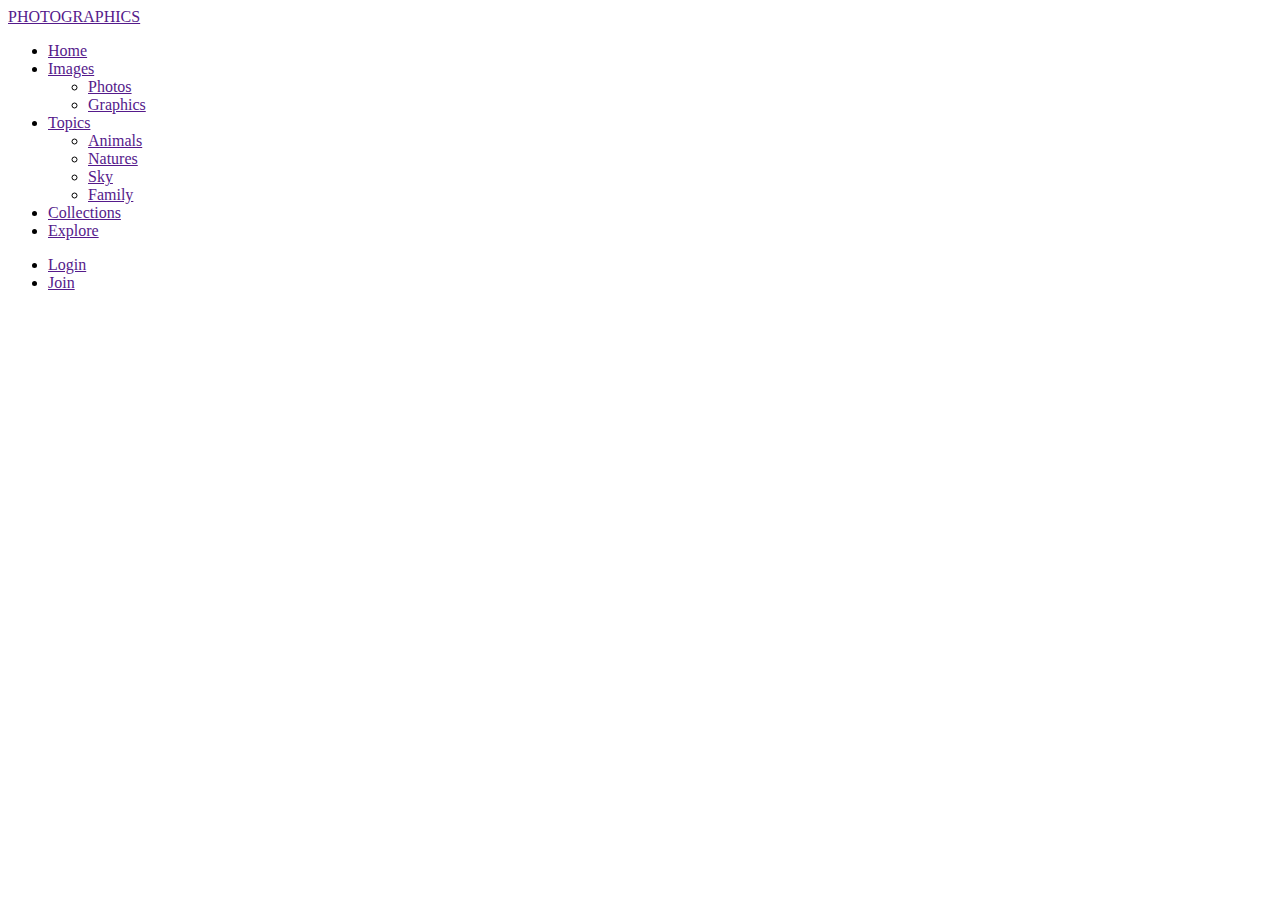
==== Homepage.html @ 69b40bb9 "Nhan's part update" ====
<!DOCTYPE html>
<html lang="en">
<head>
    <meta charset="UTF-8">
    <meta http-equiv="X-UA-Compatible" content="IE=edge">
    <meta name="viewport" content="width=device-width, initial-scale=1.0">
    <link rel="stylesheet" href="/style.css">
    <title> Photographics - Homepage </title>
</head>
<body>
    <nav class="nav-bar">
        <div class="max-width">
            <div class="logo">
                <a href=""> PHOTOGRAPHICS </a>
            </div> 
            <ul class="nav-menu">
                <li class=""><a href=""> Home </a></li>
                <li class=""><a href=""> Images </a>
                    <ul class="dropdown">
                        <li><a href=""> Photos </a></li>
                        <li><a href=""> Graphics </a></li>
                    </ul>
                </li>
                <li class=""><a href=""> Topics </a>
                    <ul class="dropdown">
                        <li><a href=""> Animals </a></li>
                        <li><a href=""> Natures </a></li>
                        <li><a href=""> Sky </a></li>
                        <li><a href=""> Family </a></li>
                    </ul>
                </li>
                <li class=""><a href=""> Collections </a></li>
                <li class=""><a href=""> Explore </a></li>
            </ul>
            <div class="login">
                <ul class="login-nav">
                    <li class=""><a href=""> Login </a></li>
                    <li class=""><a href=""> Join </a></li>
                </ul>
            </div>
        </div>
    </nav>
    <main>
        <div class="container">
            <div class="box">
                <img src="/Images/a-candlelit-flatlay-welcoming-2021.jpg" alt="">
            </div>
            <div class="box">
                <img src="/Images/annie-spratt-fQXuvHNNtW8-unsplash.jpg" alt="">
            </div>
            <div class="box">
                <img src="/Images/michael-scherback-nkVJrp79SKc-unsplash.jpg" alt="">
            </div>
            <div class="box">
                <img src="/Images/miklos-marton-0bKfiuXipY4-unsplash.jpg" alt="">
            </div>
            <div class="box">
                <img src="/Images/pexels-scott-webb-311458.jpg" alt="">
            </div>
            <div class="box">
                <img src="/Images/pexels-sharon-mccutcheon-1209843.jpg" alt="">
            </div>
            <div class="box">
                <img src="/Images/sky-5375005_1920.jpg" alt="">
            </div>
        </div>
    </main>
</body>
</html>
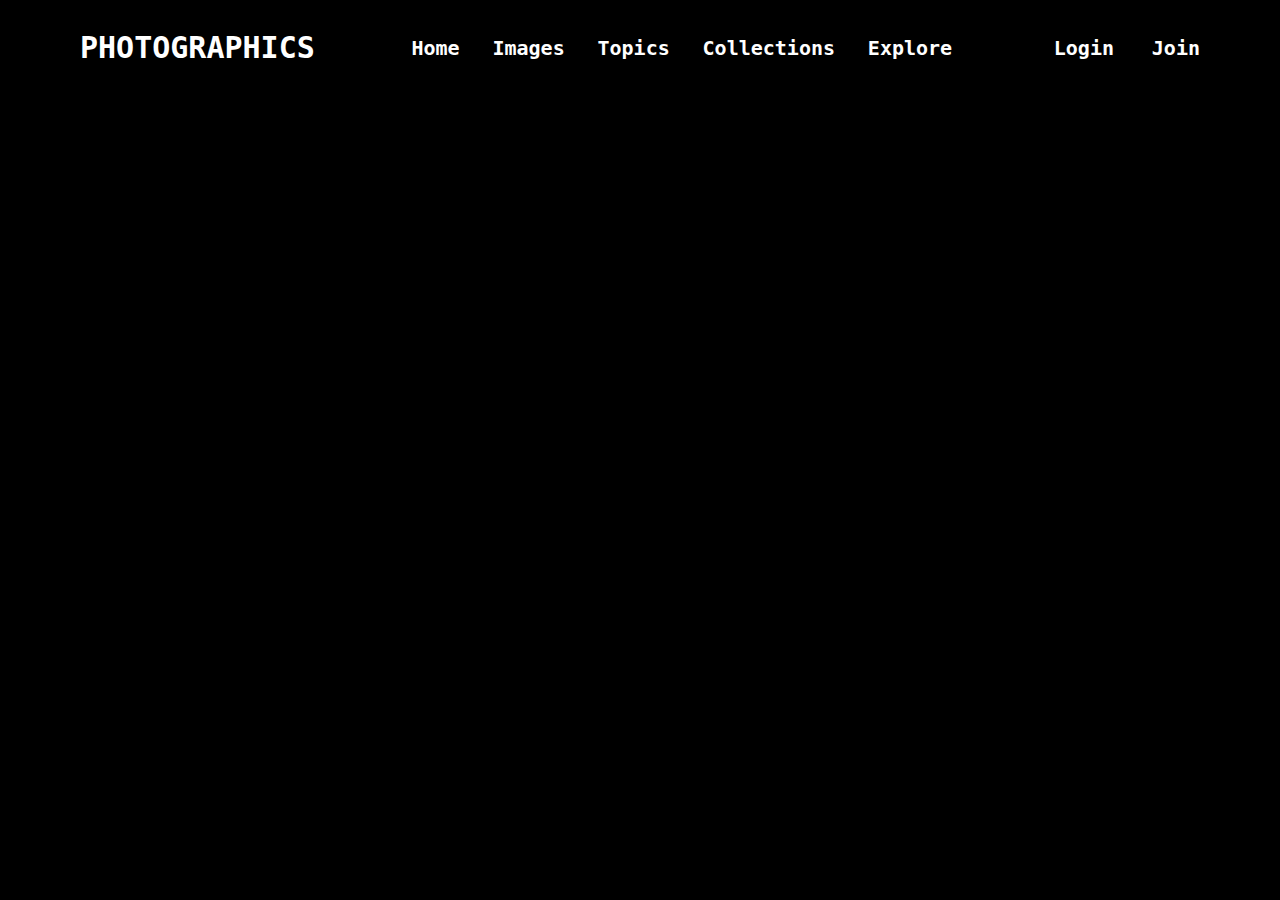
==== commit 2eb313b6: "Nhan's part update" ====
--- a/Homepage.html
+++ b/Homepage.html
@@ -65,5 +65,6 @@
             </div>
         </div>
     </main>
+    
 </body>
 </html>--- a/style.css
+++ b/style.css
@@ -0,0 +1,120 @@
+* {
+    margin: 0;
+    padding: 0;
+    box-sizing: border-box;
+    text-decoration: none;
+    background-color: black;
+}
+
+/* Arrange and decor the nav bar */
+.nav-bar {
+    /* position: fixed; */
+    width: 100%;
+    /* padding: 30px; */
+    font-family: monospace;
+    background: black;
+    color: white;
+}
+.max-width {
+    margin: auto;
+    padding: 30px 80px;
+    /* max-width: 1300px; */
+    /* transition: .3s ease; */
+}
+.nav-bar .max-width {
+    display: flex;
+    align-items: center;
+    justify-content: space-between;
+}
+
+/* Decor the logo */
+.nav-bar .logo a {
+    color: white;
+    font-size: 30px;
+    font-weight: 600;
+    /* transition: .3s ease-in-out; */
+}
+
+/* Decor the center nav menu button */
+.nav-bar .nav-menu li {
+    list-style: none;
+    display: inline-block;
+}
+.nav-bar .nav-menu li a {
+    color: white;
+    font-size: 20px;
+    font-weight: 800 ;
+    margin-left: 25px;
+}
+.nav-bar .nav-menu li a:hover {
+    color: rgb(167, 167, 167);
+}
+
+/* Decor the login and join button */
+.nav-bar .login .login-nav li{
+    list-style: none;
+    display: inline-block;
+}
+.nav-bar .login .login-nav li a{
+    color: white;
+    font-size: 20px;
+    font-weight: 800;
+    margin-left: 30px;
+}
+.nav-bar .login .login-nav li a:hover {
+    color: rgb(167, 167, 167);
+}
+
+/* Decor dropdown button */
+.nav-menu .dropdown {
+    position: absolute;
+    /* padding: 5px; */
+    background-color: black;
+    top: 60px;
+    display: none;
+}
+.nav-menu .dropdown li {
+    width: 150px;
+    float: none;
+    display: list-item;
+    position: relative;
+}
+.nav-bar .nav-menu li a {
+    display: block;
+    /* padding: 5px 0; */
+    color: white;
+    text-decoration: none;
+    /* line-height: 60px; */
+}
+.nav-bar .nav-menu .dropdown li a {
+    line-height: 40px;
+}
+.nav-menu li:hover > .dropdown {
+    box-shadow: 0 0 20px 2px rgb(0, 0, 0);
+    display: block;
+}
+
+/* Arrange images and effect */
+main .container {
+    width: 100%;
+    padding: 30px 70px;
+    /* margin: 100px auto; */
+    display: flex;
+    flex-direction: row;
+    justify-content: center;
+}
+.box {
+    width: 250px;
+    margin: 0 10px;
+    transition: 0.5s;
+}
+.box img {
+    display: grid;
+    width: 100%;
+    border-radius: 5px;
+}
+.box:hover {
+    box-shadow: 0 0 20px 2px rgba(255, 255, 255, 0.589);
+    transform: scale(1.15);
+    z-index: 2;
+}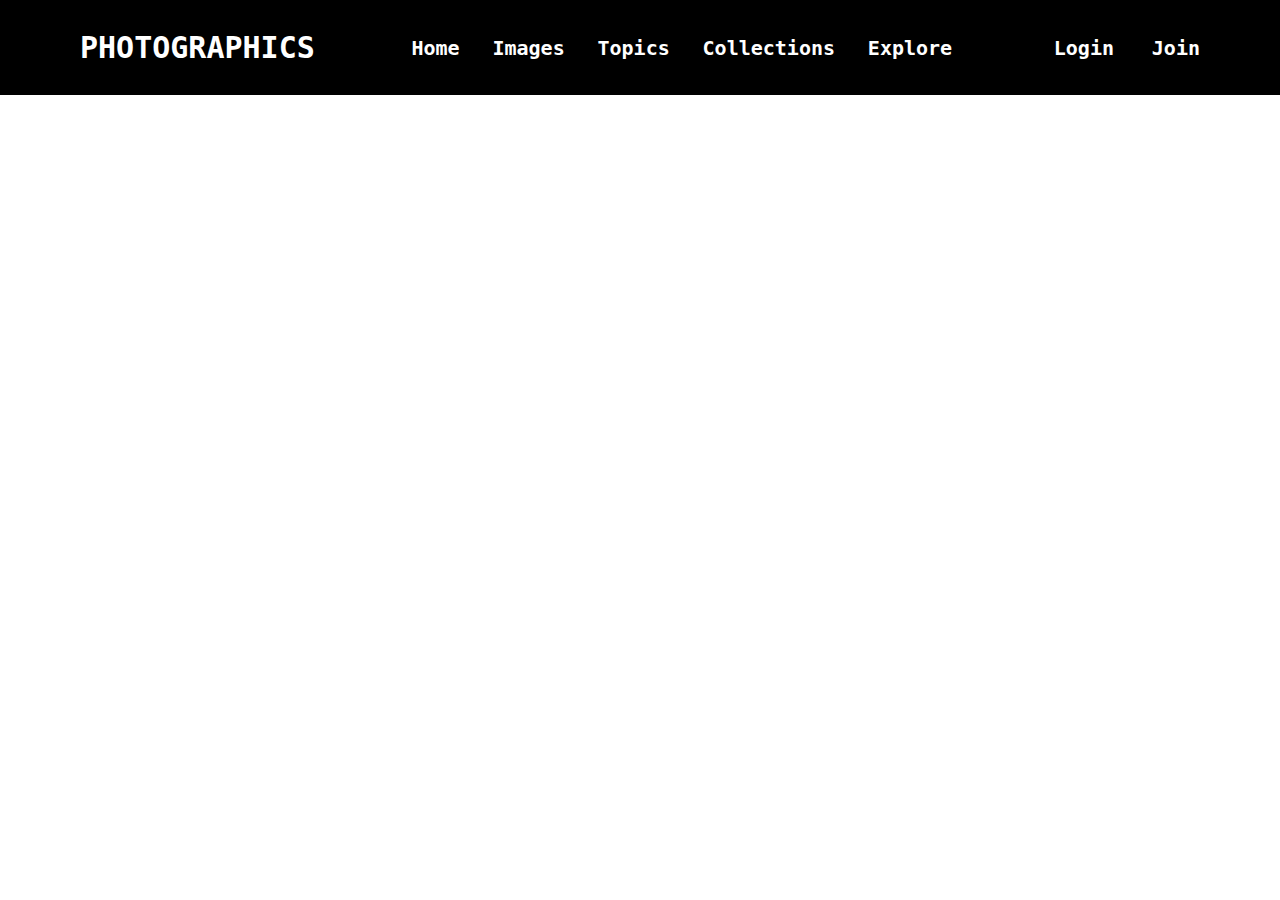
==== commit b0b1a332: "Nhan's update 2" ====
--- a/Homepage.html
+++ b/Homepage.html
@@ -4,7 +4,7 @@
     <meta charset="UTF-8">
     <meta http-equiv="X-UA-Compatible" content="IE=edge">
     <meta name="viewport" content="width=device-width, initial-scale=1.0">
-    <link rel="stylesheet" href="/style.css">
+    <link rel="stylesheet" href="style.css">
     <title> Photographics - Homepage </title>
 </head>
 <body>
@@ -43,28 +43,27 @@
     <main>
         <div class="container">
             <div class="box">
-                <img src="/Images/a-candlelit-flatlay-welcoming-2021.jpg" alt="">
+                <img src="https://images.unsplash.com/photo-1619448700089-c15917f578d0?ixid=MnwxMjA3fDB8MHxwaG90by1wYWdlfHx8fGVufDB8fHx8&ixlib=rb-1.2.1&auto=format&fit=crop&w=700&q=80" alt="">
             </div>
             <div class="box">
-                <img src="/Images/annie-spratt-fQXuvHNNtW8-unsplash.jpg" alt="">
+                <img src="https://images.unsplash.com/photo-1619447257726-fe312296ee9b?ixid=MnwxMjA3fDB8MHxlZGl0b3JpYWwtZmVlZHw0fHx8ZW58MHx8fHw%3D&ixlib=rb-1.2.1&auto=format&fit=crop&w=400&q=60" alt="">
             </div>
             <div class="box">
-                <img src="/Images/michael-scherback-nkVJrp79SKc-unsplash.jpg" alt="">
+                <img src="https://images.unsplash.com/photo-1619434778515-1fe02d87d522?ixid=MnwxMjA3fDB8MHxlZGl0b3JpYWwtZmVlZHwyM3x8fGVufDB8fHx8&ixlib=rb-1.2.1&auto=format&fit=crop&w=400&q=60" alt="">
             </div>
             <div class="box">
-                <img src="/Images/miklos-marton-0bKfiuXipY4-unsplash.jpg" alt="">
+                <img src="https://images.unsplash.com/photo-1619434584771-8bb6b67fa1e4?ixid=MnwxMjA3fDB8MHxlZGl0b3JpYWwtZmVlZHwyOXx8fGVufDB8fHx8&ixlib=rb-1.2.1&auto=format&fit=crop&w=400&q=60" alt="">
             </div>
             <div class="box">
-                <img src="/Images/pexels-scott-webb-311458.jpg" alt="">
+                <img src="https://images.pexels.com/photos/5137450/pexels-photo-5137450.jpeg?auto=compress&cs=tinysrgb&dpr=1&w=500" alt="">
             </div>
             <div class="box">
-                <img src="/Images/pexels-sharon-mccutcheon-1209843.jpg" alt="">
+                <img src="https://scontent-xsp1-1.cdninstagram.com/v/t51.2885-15/e35/s1080x1080/178179331_169386345084248_2257307775707735012_n.jpg?tp=1&_nc_ht=scontent-xsp1-1.cdninstagram.com&_nc_cat=108&_nc_ohc=P6cZzKF4S2QAX93LmzS&edm=AIQHJ4wAAAAA&ccb=7-4&oh=d6185867283a6635128d052f5941197f&oe=60ADECF7&_nc_sid=7b02f1" alt="">
             </div>
             <div class="box">
-                <img src="/Images/sky-5375005_1920.jpg" alt="">
+                <img src="https://images.pexels.com/photos/3521188/pexels-photo-3521188.jpeg?auto=compress&cs=tinysrgb&dpr=1&w=500" alt="">
             </div>
         </div>
     </main>
-    
 </body>
 </html>--- a/style.css
+++ b/style.css
@@ -3,7 +3,7 @@
     padding: 0;
     box-sizing: border-box;
     text-decoration: none;
-    background-color: black;
+    /* background-color: black; */
 }
 
 /* Arrange and decor the nav bar */
@@ -43,8 +43,9 @@
 .nav-bar .nav-menu li a {
     color: white;
     font-size: 20px;
-    font-weight: 800 ;
+    font-weight: 800;
     margin-left: 25px;
+    transition: 0.5s;
 }
 .nav-bar .nav-menu li a:hover {
     color: rgb(167, 167, 167);
@@ -60,6 +61,7 @@
     font-size: 20px;
     font-weight: 800;
     margin-left: 30px;
+    transition: 0.5s;
 }
 .nav-bar .login .login-nav li a:hover {
     color: rgb(167, 167, 167);
@@ -78,16 +80,15 @@
     float: none;
     display: list-item;
     position: relative;
-}
-.nav-bar .nav-menu li a {
     display: block;
-    /* padding: 5px 0; */
+    padding: 5px 0;
     color: white;
     text-decoration: none;
-    /* line-height: 60px; */
 }
 .nav-bar .nav-menu .dropdown li a {
-    line-height: 40px;
+    font-size: 15px;
+    line-height: 30px;
+    transition: 0.3s;
 }
 .nav-menu li:hover > .dropdown {
     box-shadow: 0 0 20px 2px rgb(0, 0, 0);
@@ -95,26 +96,29 @@
 }
 
 /* Arrange images and effect */
-main .container {
+.container {
+    column-count: 3;
     width: 100%;
-    padding: 30px 70px;
+    padding: 0px 130px;
     /* margin: 100px auto; */
-    display: flex;
+    /* display: flex;
     flex-direction: row;
-    justify-content: center;
+    justify-content: center; */
 }
 .box {
-    width: 250px;
-    margin: 0 10px;
-    transition: 0.5s;
+    display: inline-grid;
+    margin-bottom: 5px;
+    margin-top: 10px;
+    overflow: hidden;
+    width: 100%;
+    border-radius: 10px;
 }
-.box img {
-    display: grid;
+img {
     width: 100%;
-    border-radius: 5px;
+    border-radius: 10px;
+    transition: 0.25s ease-in;
 }
-.box:hover {
-    box-shadow: 0 0 20px 2px rgba(255, 255, 255, 0.589);
-    transform: scale(1.15);
-    z-index: 2;
+.box:hover img {
+    transform: scale(1.1);
+    box-shadow: 0 0 20px 2px rgb(0, 0, 0);
 }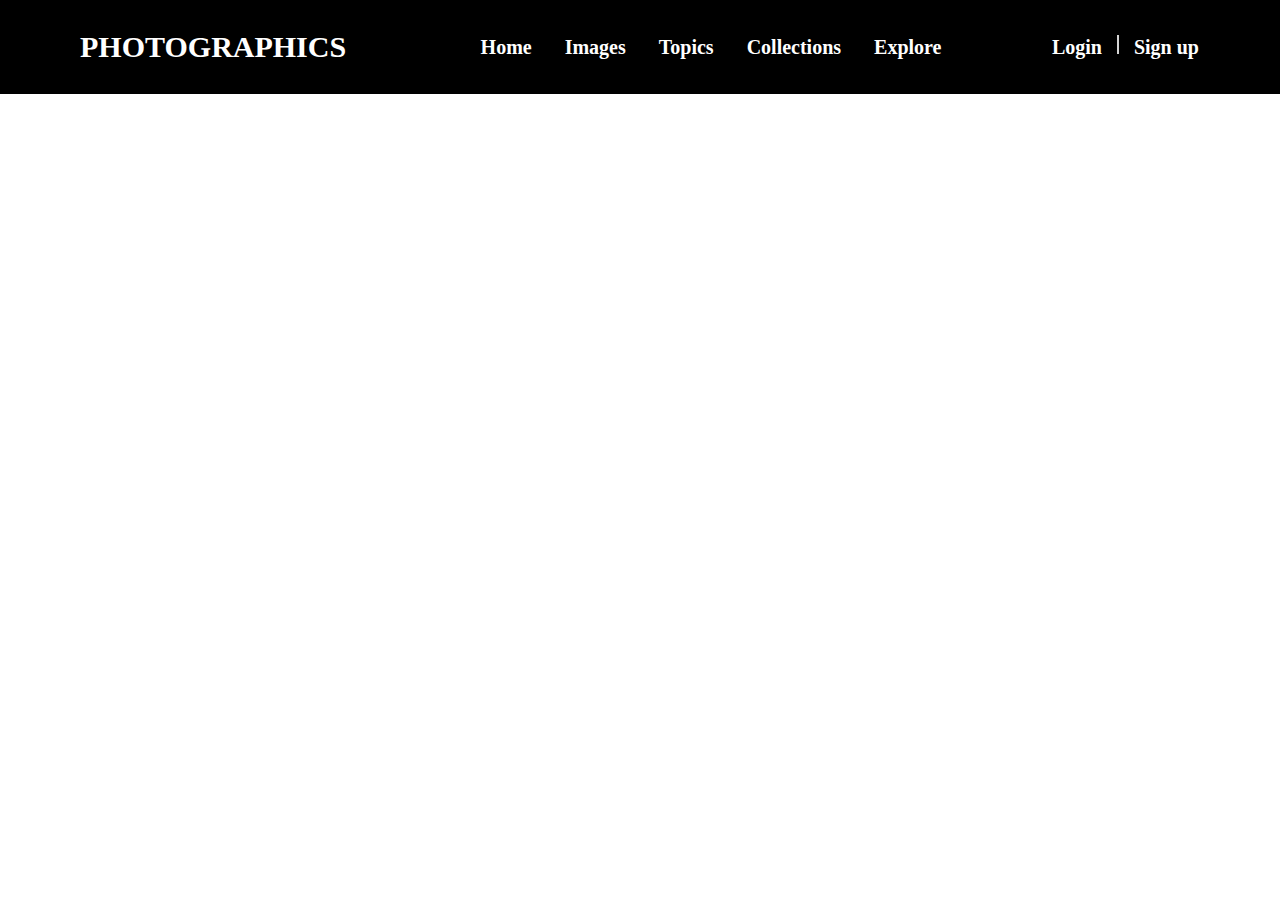
==== commit 9ae95c6c: "Nhan's Update 4" ====
--- a/Homepage.html
+++ b/Homepage.html
@@ -8,40 +8,45 @@
     <title> Photographics - Homepage </title>
 </head>
 <body>
-    <nav class="nav-bar">
-        <div class="max-width">
-            <div class="logo">
-                <a href=""> PHOTOGRAPHICS </a>
-            </div> 
-            <ul class="nav-menu">
-                <li class=""><a href=""> Home </a></li>
-                <li class=""><a href=""> Images </a>
-                    <ul class="dropdown">
-                        <li><a href=""> Photos </a></li>
-                        <li><a href=""> Graphics </a></li>
+    <header>
+        <nav class="nav-bar">
+            <div class="max-width">
+                <div class="logo">
+                    <a href=""> PHOTOGRAPHICS </a>
+                </div> 
+                <ul class="nav-menu">
+                    <li class="main-menu"><a href=""> Home </a></li>
+                    <li class="main-menu"><a href=""> Images </a>
+                        <ul class="dropdown">
+                            <li><a href=""> Photos </a></li>
+                            <li><a href=""> Graphics </a></li>
+                        </ul>
+                    </li>
+                    <li class="main-menu"><a href=""> Topics </a>
+                        <ul class="dropdown">
+                            <li><a href=""> Animals </a></li>
+                            <li><a href=""> Natures </a></li>
+                            <li><a href=""> Sky </a></li>
+                            <li><a href=""> Family </a></li>
+                            <li><a href=""> Love </a></li>
+                        </ul>
+                    </li>
+                    <li class="main-menu"><a href=""> Collections </a></li>
+                    <li class="main-menu"><a href=""> Explore </a></li>
+                </ul>
+                <div class="login">
+                    <ul class="login-nav">
+                        <li class=""><a href=""> Login </a></li>
+                        <li class="separate"></li>
+                        <li class=""><a href=""> Sign up </a></li>
                     </ul>
-                </li>
-                <li class=""><a href=""> Topics </a>
-                    <ul class="dropdown">
-                        <li><a href=""> Animals </a></li>
-                        <li><a href=""> Natures </a></li>
-                        <li><a href=""> Sky </a></li>
-                        <li><a href=""> Family </a></li>
-                    </ul>
-                </li>
-                <li class=""><a href=""> Collections </a></li>
-                <li class=""><a href=""> Explore </a></li>
-            </ul>
-            <div class="login">
-                <ul class="login-nav">
-                    <li class=""><a href=""> Login </a></li>
-                    <li class=""><a href=""> Join </a></li>
-                </ul>
+                </div>
             </div>
-        </div>
-    </nav>
+        </nav>
+    </header>
+    
     <main>
-        <div class="container">
+        <div class="gallery">
             <div class="box">
                 <img src="https://images.unsplash.com/photo-1619448700089-c15917f578d0?ixid=MnwxMjA3fDB8MHxwaG90by1wYWdlfHx8fGVufDB8fHx8&ixlib=rb-1.2.1&auto=format&fit=crop&w=700&q=80" alt="">
             </div>
@@ -49,10 +54,13 @@
                 <img src="https://images.unsplash.com/photo-1619447257726-fe312296ee9b?ixid=MnwxMjA3fDB8MHxlZGl0b3JpYWwtZmVlZHw0fHx8ZW58MHx8fHw%3D&ixlib=rb-1.2.1&auto=format&fit=crop&w=400&q=60" alt="">
             </div>
             <div class="box">
-                <img src="https://images.unsplash.com/photo-1619434778515-1fe02d87d522?ixid=MnwxMjA3fDB8MHxlZGl0b3JpYWwtZmVlZHwyM3x8fGVufDB8fHx8&ixlib=rb-1.2.1&auto=format&fit=crop&w=400&q=60" alt="">
+                <img src="https://images.pexels.com/photos/3521188/pexels-photo-3521188.jpeg?auto=compress&cs=tinysrgb&dpr=1&w=500" alt="">
             </div>
             <div class="box">
                 <img src="https://images.unsplash.com/photo-1619434584771-8bb6b67fa1e4?ixid=MnwxMjA3fDB8MHxlZGl0b3JpYWwtZmVlZHwyOXx8fGVufDB8fHx8&ixlib=rb-1.2.1&auto=format&fit=crop&w=400&q=60" alt="">
+            </div>
+            <div class="box">
+                <img src="https://images.unsplash.com/photo-1619434778515-1fe02d87d522?ixid=MnwxMjA3fDB8MHxlZGl0b3JpYWwtZmVlZHwyM3x8fGVufDB8fHx8&ixlib=rb-1.2.1&auto=format&fit=crop&w=400&q=60" alt="">
             </div>
             <div class="box">
                 <img src="https://images.pexels.com/photos/5137450/pexels-photo-5137450.jpeg?auto=compress&cs=tinysrgb&dpr=1&w=500" alt="">
@@ -61,9 +69,10 @@
                 <img src="https://scontent-xsp1-1.cdninstagram.com/v/t51.2885-15/e35/s1080x1080/178179331_169386345084248_2257307775707735012_n.jpg?tp=1&_nc_ht=scontent-xsp1-1.cdninstagram.com&_nc_cat=108&_nc_ohc=P6cZzKF4S2QAX93LmzS&edm=AIQHJ4wAAAAA&ccb=7-4&oh=d6185867283a6635128d052f5941197f&oe=60ADECF7&_nc_sid=7b02f1" alt="">
             </div>
             <div class="box">
-                <img src="https://images.pexels.com/photos/3521188/pexels-photo-3521188.jpeg?auto=compress&cs=tinysrgb&dpr=1&w=500" alt="">
+                <img src="https://images.unsplash.com/photo-1619422306083-937fb8f27be8?ixid=MnwxMjA3fDB8MHxlZGl0b3JpYWwtZmVlZHwyM3x8fGVufDB8fHx8&ixlib=rb-1.2.1&auto=format&fit=crop&w=400&q=60" alt="">
             </div>
         </div>
     </main>
+    <script src="script.js"></script>
 </body>
 </html>--- a/style.css
+++ b/style.css
@@ -3,12 +3,15 @@
     padding: 0;
     box-sizing: border-box;
     text-decoration: none;
+    font-family: cursive;
     /* background-color: black; */
 }
+/* ---------------------------------------------------------------------------- */
 
 /* Arrange and decor the nav bar */
 .nav-bar {
     /* position: fixed; */
+    position: relative;
     width: 100%;
     /* padding: 30px; */
     font-family: monospace;
@@ -34,69 +37,166 @@
     font-weight: 600;
     /* transition: .3s ease-in-out; */
 }
+/* ---------------------------------------------------------------------------- */
 
 /* Decor the center nav menu button */
 .nav-bar .nav-menu li {
+    position: relative;
     list-style: none;
     display: inline-block;
 }
-.nav-bar .nav-menu li a {
+.nav-bar .nav-menu .main-menu {
+    margin-left: 25px;
+    border: 2px solid transparent;
+}
+.nav-bar .nav-menu .main-menu {
+    margin-left: 25px;
+    border: 2px solid transparent;
+}
+.nav-bar .nav-menu .main-menu > a {
     color: white;
     font-size: 20px;
     font-weight: 800;
-    margin-left: 25px;
-    transition: 0.5s;
-}
-.nav-bar .nav-menu li a:hover {
+    transition: 0.5s;
+}
+.nav-bar .nav-menu .main-menu > a:hover {
     color: rgb(167, 167, 167);
 }
+.nav-bar .nav-menu .main-menu > a:before{
+    position: absolute;
+    content: '';
+    width: 50px;
+    height: 20px;
+    left: 0;
+    top: 0;
+    border-top: 2px solid white;
+    border-left: 2px solid white;
+    opacity: 0;
+    transition: 0.5s;
+}
+.nav-bar .nav-menu .main-menu > a:hover:before{
+    opacity: 1;
+    left: -10px;
+    top: -5px;
+}
+.nav-bar .nav-menu .main-menu > a:after{
+    position: absolute;
+    content: '';
+    width: 50px;
+    height: 20px;
+    right: 0;
+    bottom: 0;
+    border-bottom: 2px solid white;
+    border-right: 2px solid white;
+    opacity: 0;
+    transition: 0.5s;
+}
+.nav-bar .nav-menu .main-menu > a:hover:after{
+    opacity: 1;
+    right: -10px;
+    bottom: -5px;
+}
+/* ---------------------------------------------------------------------------- */
 
 /* Decor the login and join button */
-.nav-bar .login .login-nav li{
+.nav-bar .login .login-nav li {
     list-style: none;
     display: inline-block;
+    position: relative;
 }
 .nav-bar .login .login-nav li a{
     color: white;
     font-size: 20px;
     font-weight: 800;
-    margin-left: 30px;
-    transition: 0.5s;
+    border: 1px solid transparent;
+    /* margin-left: 30px; */
+    transition: 0.5s;
+}
+.nav-bar .login .login-nav .separate {
+    display: inline-block;
+    margin: 0 10px 0 10px;
+    height: 19px;
+    width: 2px;
+    background-color: rgb(212, 212, 212);
 }
 .nav-bar .login .login-nav li a:hover {
     color: rgb(167, 167, 167);
 }
+.nav-bar .login .login-nav > li > a:before{
+    position: absolute;
+    content: '';
+    width: 50px;
+    height: 20px;
+    left: 0;
+    top: 0;
+    border-top: 2px solid white;
+    border-left: 2px solid white;
+    opacity: 0;
+    transition: 0.5s;
+}
+.nav-bar .login .login-nav > li > a:hover:before{
+    opacity: 1;
+    left: -10px;
+    top: -5px;
+}
+.nav-bar .login .login-nav > li > a:after{
+    position: absolute;
+    content: '';
+    width: 50px;
+    height: 20px;
+    right: 0;
+    bottom: 0;
+    border-bottom: 2px solid white;
+    border-right: 2px solid white;
+    opacity: 0;
+    transition: 0.5s;
+}
+.nav-bar .login .login-nav > li > a:hover:after{
+    opacity: 1;
+    right: -10px;
+    bottom: -5px;
+}
+/* ---------------------------------------------------------------------------- */
 
 /* Decor dropdown button */
-.nav-menu .dropdown {
+.dropdown {
     position: absolute;
     /* padding: 5px; */
     background-color: black;
-    top: 60px;
+    /* top: 60px; */
     display: none;
+    
 }
 .nav-menu .dropdown li {
-    width: 150px;
+    /* position: relative; */
+    margin: 5px 25px 5px 25px;
+    width: fit-content;
     float: none;
     display: list-item;
     position: relative;
     display: block;
     padding: 5px 0;
-    color: white;
     text-decoration: none;
 }
 .nav-bar .nav-menu .dropdown li a {
-    font-size: 15px;
+    color: lightgray;
+    font-size: 17px;
     line-height: 30px;
     transition: 0.3s;
 }
 .nav-menu li:hover > .dropdown {
-    box-shadow: 0 0 20px 2px rgb(0, 0, 0);
+    box-shadow: 0 0 5px rgb(0, 0, 0);
     display: block;
 }
+.dropdown > li:hover {
+    text-decoration: underline 1px;
+    text-underline-offset: 3px;
+}
+
+/* ---------------------------------------------------------------------------- */
 
 /* Arrange images and effect */
-.container {
+.gallery {
     column-count: 3;
     width: 100%;
     padding: 0px 130px;
@@ -116,9 +216,10 @@
 img {
     width: 100%;
     border-radius: 10px;
-    transition: 0.25s ease-in;
+    transition: 0.25s;
 }
 .box:hover img {
-    transform: scale(1.1);
-    box-shadow: 0 0 20px 2px rgb(0, 0, 0);
+    transform: scale(1.2);
+    z-index: 1;
+    filter: brightness(0.7);
 }